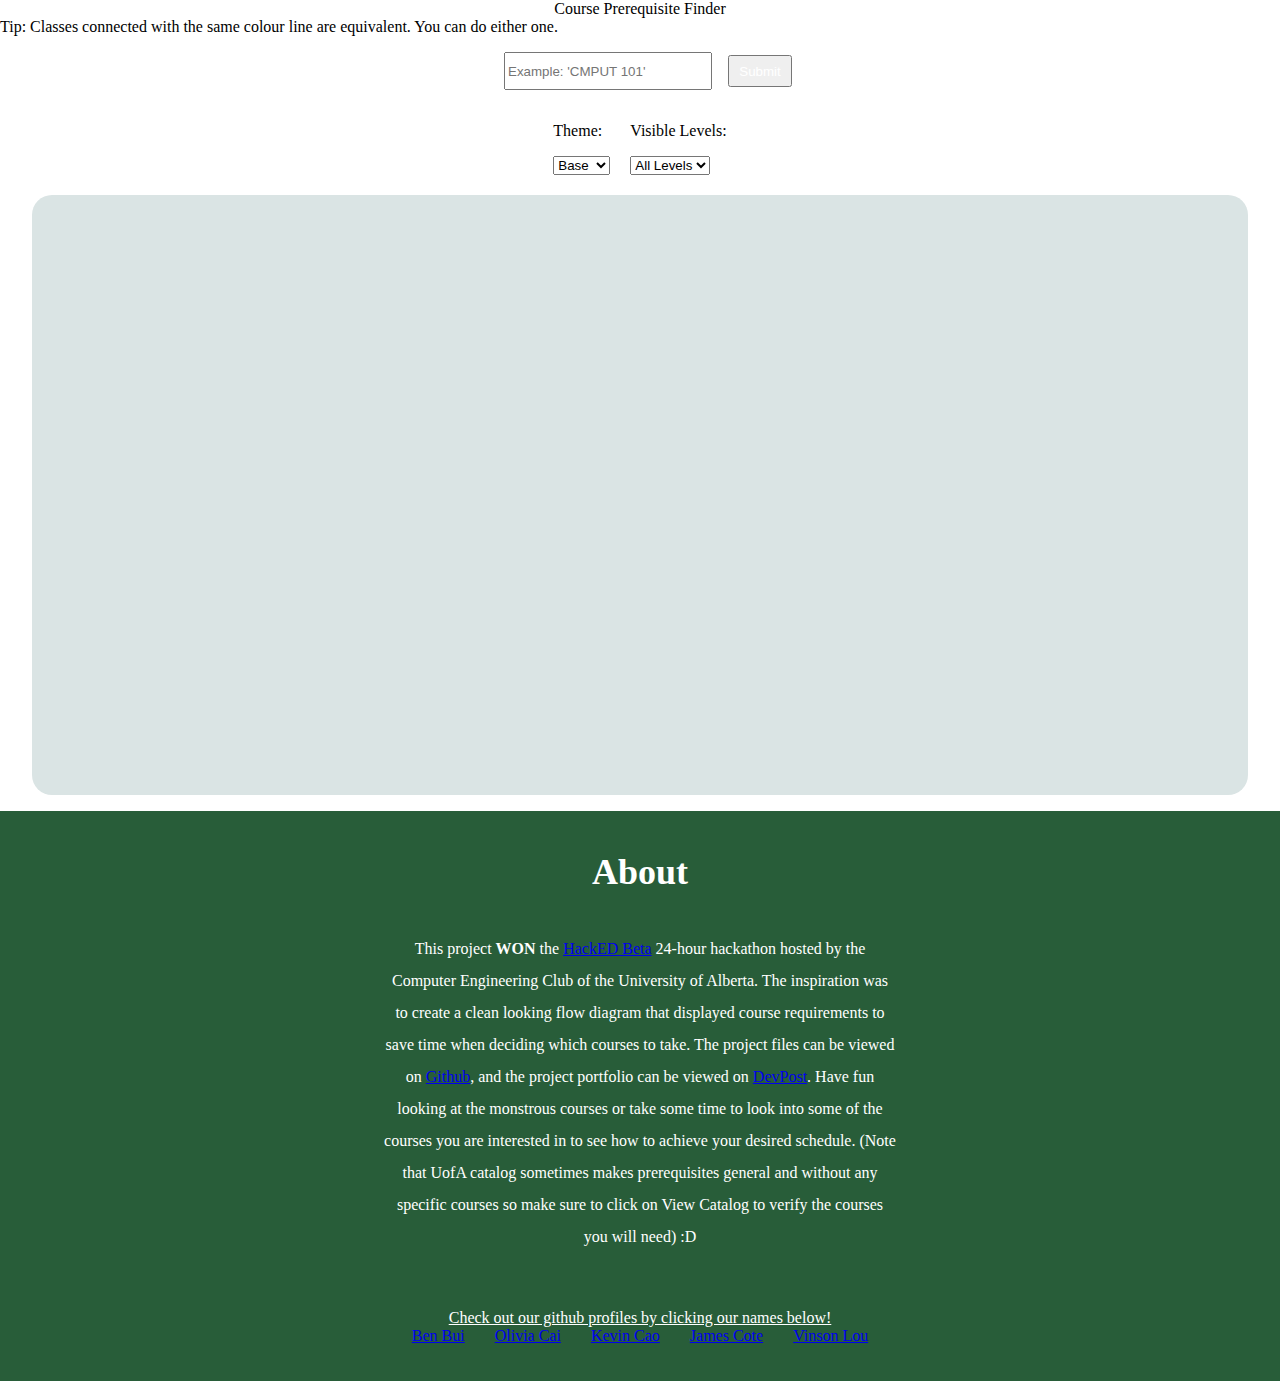
==== src/templates/index.html @ e08c1755 "Change Web Title" ====
<!DOCTYPE html>
<html lang="en">
<head>
    <meta charset="UTF-8">
    <meta name="viewport" content="width=device-width, initial-scale=1.0">
    <title>UAPrereqFinder</title>
    <link rel="stylesheet" href="../static/style.css">
    <!-- use go-debug.js when developing and go.js when deploying -->
    <script src="../static/js/go.js"></script>
</head>
<body>
    <script src="../static/js/script.js"></script>
    <script src="{{ url_for('static', filename='js/script.js') }}"></script>
    <div style="display: flex; flex-direction: row; gap: 20px">
        <div class="box-div theme-color" style="margin-bottom: 20px;">
            <p class="select">Theme: </p>
            <select class="select-box" id="theme" onchange="changeTheme(), changeMainTheme()">
                <option value="base" selected="">Base</option>
                <option value="pretty">Pretty</option>
            </select>
        </div>

        <div class="box-div theme-color" style="margin-bottom: 20px;">
            <p class="select">Visible Levels: </p>
            <select id="level-chooser" class="select-box" onchange="changeLevelView()">
                <option value="1">Level 1</option>
                <option value="2">Level 2</option>
                <option value="3">Level 3</option>
                <option value="4">Level 4</option>
                <option value="100" selected="">All Levels</option>
            </select>
        </div>
    </div>
    
    <div id="myDiagramDiv"
     style="width: 95%; height: 600px; background-color: #DAE4E4; border-radius: 20px;"></div>
     <script src="../static/js/network.js"></script>

     <script>body.appendChild(footer)</script>
</body>
</html>
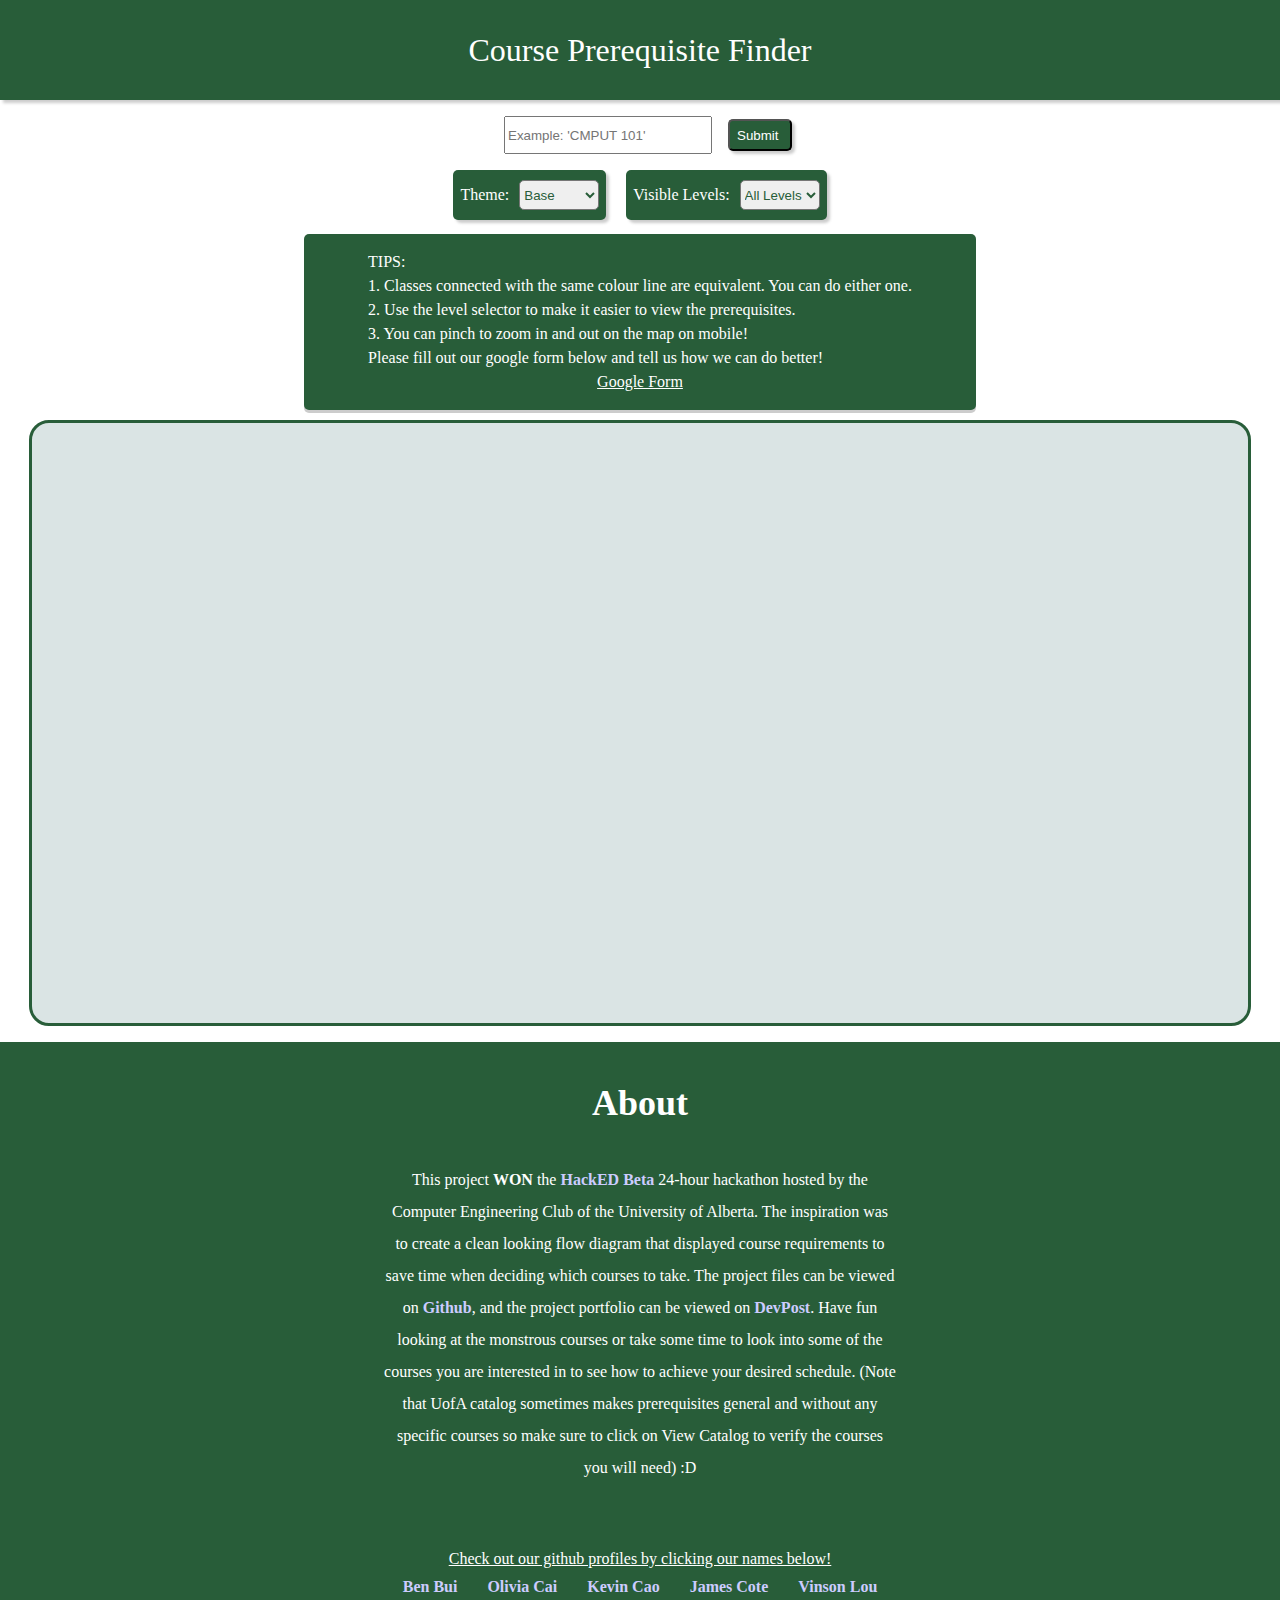
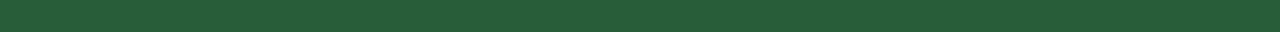
==== commit 92119e4e: "Fix mobile issue and add google form" ====
--- a/src/templates/index.html
+++ b/src/templates/index.html
@@ -11,31 +11,7 @@
 <body>
     <script src="../static/js/script.js"></script>
     <script src="{{ url_for('static', filename='js/script.js') }}"></script>
-    <div style="display: flex; flex-direction: row; gap: 20px">
-        <div class="box-div theme-color" style="margin-bottom: 20px;">
-            <p class="select">Theme: </p>
-            <select class="select-box" id="theme" onchange="changeTheme(), changeMainTheme()">
-                <option value="base" selected="">Base</option>
-                <option value="pretty">Pretty</option>
-            </select>
-        </div>
+    <script src="../static/js/network.js"></script>
 
-        <div class="box-div theme-color" style="margin-bottom: 20px;">
-            <p class="select">Visible Levels: </p>
-            <select id="level-chooser" class="select-box" onchange="changeLevelView()">
-                <option value="1">Level 1</option>
-                <option value="2">Level 2</option>
-                <option value="3">Level 3</option>
-                <option value="4">Level 4</option>
-                <option value="100" selected="">All Levels</option>
-            </select>
-        </div>
-    </div>
-    
-    <div id="myDiagramDiv"
-     style="width: 95%; height: 600px; background-color: #DAE4E4; border-radius: 20px;"></div>
-     <script src="../static/js/network.js"></script>
-
-     <script>body.appendChild(footer)</script>
 </body>
 </html>
--- a/src/static/style.css
+++ b/src/static/style.css
@@ -0,0 +1,97 @@
+.banner {
+    width: 100%;
+    height: 100px;
+    background-color: #285D39;
+    box-shadow: 3px 3px 3px #CCCCCC;
+    display: flex;
+    align-items: center;
+    justify-content: center;
+    margin-top: 0px;
+    text-align: center;
+    align-self: stretch;
+}
+
+.main-header {
+    color: white;
+    font-size: 200%;
+    font-family: Verdana;
+}
+
+.theme-color {
+    background-color: #285D39;
+}
+
+.box-div {
+    padding-left: 7px;
+    padding-right: 7px;
+    border-radius: 5px;
+    display: flex;
+    flex-direction: row;
+    align-items: center;
+    gap: 10px;
+    box-shadow: 3px 3px 3px #CCCCCC;
+    color: white;
+}
+
+.select {
+    font-size: 16px;
+    font-family: Verdana;
+}
+
+.select-box {
+    height: 30px;
+    width: 80px;
+    border-radius: 5px;
+    color: #285D39;
+}
+
+.legend {
+    margin-left: 20px;
+    padding: 16px;
+    width: 25%;
+    height: 50px;
+    display:flex;
+    font-family: Verdana;
+    color: white;
+    font-size: 14px;
+    display:flex;
+    align-items: center;
+    justify-content: center;
+    position: absolute;
+    left: 0px;
+    top: -10px;
+    border-radius: 5px;
+    box-shadow: 0px 3px 0px #CCCCCC;
+}
+
+.basic-link a {
+    color: #CCCCFF;
+    text-decoration: none;
+    font-weight: bold;
+    transition: color 0.2s ease;
+}
+
+.basic-link a:hover {
+    color: #88AbF5;
+}
+
+.github-link {
+    color: #CCCCFF;
+    text-decoration: none;
+    font-weight: bold;
+    transition: color 0.2s ease;
+}
+
+.github-link:hover {
+    color: #88AbF5;
+}
+
+#googleform, #googleform:visited, #googleform:active{
+    color:white;
+    cursor: pointer;
+}
+
+::-webkit-scrollbar {
+    width: 0;  /* Remove scrollbar space */
+    background: transparent;  /* Optional: just make scrollbar invisible */
+}